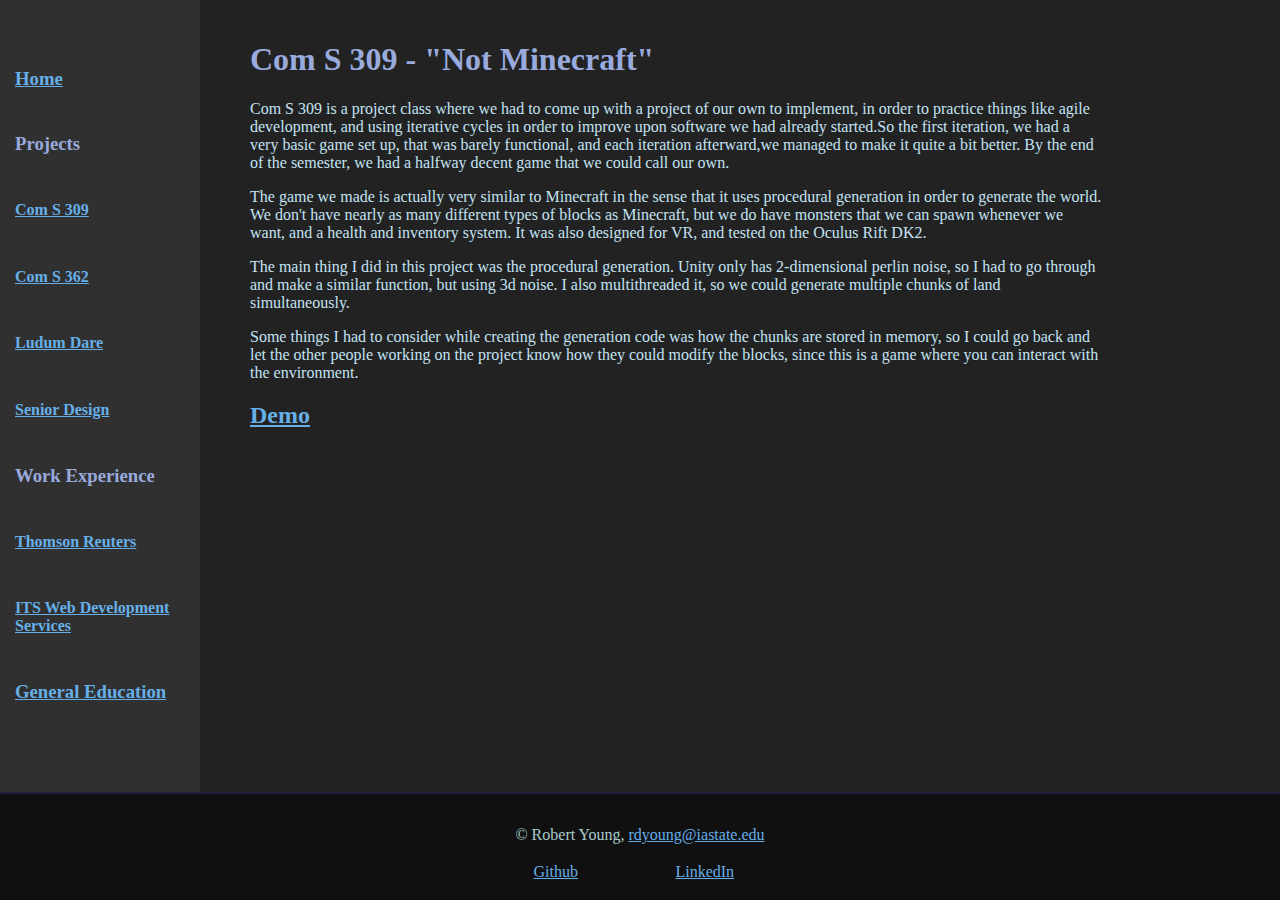
==== portfolio/cs309/index.html @ 27b160d3 "pre-final portfolio" ====
<!DOCTYPE html>
<html lang="en">
<head>
	<meta charset="utf-8">
	<meta http-equiv="X-UA-Compatible" content="IE=edge">
	<meta name="viewport" content="width=device-width, initial-scale=1">
	<title>Com S 309 - Not Minecraft</title>

	<!-- Bootstrap -->
	<link href="/css/bootstrap.css" rel="stylesheet">
	<link href="/css/base.css" rel="stylesheet">

	<!-- HTML5 shim and Respond.js for IE8 support of HTML5 elements and media queries -->
	<!-- WARNING: Respond.js doesn't work if you view the page via file:// -->
	<!--[if lt IE 9]>
	<script src="https://oss.maxcdn.com/html5shiv/3.7.2/html5shiv.min.js"></script>
	<script src="https://oss.maxcdn.com/respond/1.4.2/respond.min.js"></script>
	<![endif]-->
</head>
<body>
<div class="nav">
	<ul>
		<li><h3><a href="/portfolio">Home</a></h3></li>
		<li><h3>Projects</h3></li>
		<li><h4><a href="/portfolio/cs309">Com S 309</a></h4></li>
		<li><h4><a href="/portfolio/cs362">Com S 362</a></h4></li>
		<li><h4><a href="/portfolio/ld33">Ludum Dare</a></h4></li>
		<li><h4><a href="/portfolio/se491">Senior Design</a></h4></li>
		<li><h3>Work Experience</h3></li>
		<li><h4><a href="/portfolio/work/tr">Thomson Reuters</a></h4></li>
		<li><h4><a href="/portfolio/work/webdev">ITS Web Development Services</a></h4></li>
		<li><h3><a href="/portfolio/geneds">General Education</a></h3></li>
	</ul>
</div>
<div class="content">
	<h1>Com S 309 - "Not Minecraft"</h1>
	<p>Com S 309 is a project class where we had to come up with a project of our own to implement, in order to
		practice things like agile development, and using iterative cycles in order to improve upon software we had
		already started.So the first iteration, we had a very basic game set up, that was barely functional, and each
		iteration afterward,we managed to make it quite a bit better. By the end of the semester, we had a halfway
		decent
		game that we could call our own.</p>
	<p>The game we made is actually very similar to Minecraft in the sense that it uses procedural generation in
		order to generate the world. We don't have nearly as many different types of blocks as Minecraft, but we do have
		monsters that we can spawn whenever we want, and a health and inventory system. It was also designed for VR, and
		tested on the Oculus Rift DK2.</p>
	<p> The main thing I did in this project was the procedural generation. Unity only has 2-dimensional perlin noise,
		so I had to go through and make a similar function, but using 3d noise. I also multithreaded it, so we could
		generate multiple chunks of land simultaneously.</p>
	<p>Some things I had to consider while creating the generation code was how the chunks are stored in memory, so I
		could go back and let the other people working on the project know how they could modify the blocks, since this
		is a game where you can interact with the environment.</p>
	<h2><a href="https://www.youtube.com/watch?v=JovayafWCA0" target="_blank">Demo</a></h2>
</div>
<div class="footer">
	<p>&copy; Robert Young, <a href="mailto:rdyoung@iastate.edu">rdyoung@iastate.edu</a></p>
	<table>
		<tr>
			<td><a href="http://github.com/obberton">Github</a></td>
			<td><a href="http://linkedin.com/in/obberton13">LinkedIn</a></td>
		</tr>
	</table>
</div>
</body>
</html>
---- css/base.css ----
html {
	height: 100%;
	box-sizing: border-box;
}

*,
*:before,
*:after {
	box-sizing: inherit;
}

body {
	margin: 0;
	padding-bottom: 100px;
	background-color: #222222;
	color: #c4e3f3;
	min-width: 600px;
	position: relative;
	min-height: 100%;
}

.content {
	width: 90%;
	padding: 20px 50px 20px 250px;
	max-width: 1200px;
	margin: 0;
}

h1, h2, h3, h4, h5, h6 {
	color: #99aadd;
}

h1 > small {
	color: #bbbbbb;
}

a {
	color: #66afe9;
}

a:hover {
	color: #8888dd;
}

a:visited {
	color: #8888dd;
}

.footer {
	background-color: #101010;
	color: #acc;
	position: absolute;
	right: 0;
	bottom: 0;
	left: 0;
	padding: 1rem;
	text-align: center;
	border-top: 2px solid #202040;
}

.footer table {
	min-width: 300px;
	margin-right: auto;
	margin-left: auto;
	text-align: center;
}

.footer table tr td {
	width: 20px;
}

.nav {
	padding-top: 30px;
	background-color: #303030;
	float: left;
	height: 100%;
	position: absolute;
	max-width: 12%;
	min-width: 200px;
}

.nav ul {
	list-style-type: none;
	padding-left: 0;
}

.nav li {
	padding: 3px 20px 3px 15px;
	margin: 0;
}

.nav .selected {
	background-color: #404040;
}
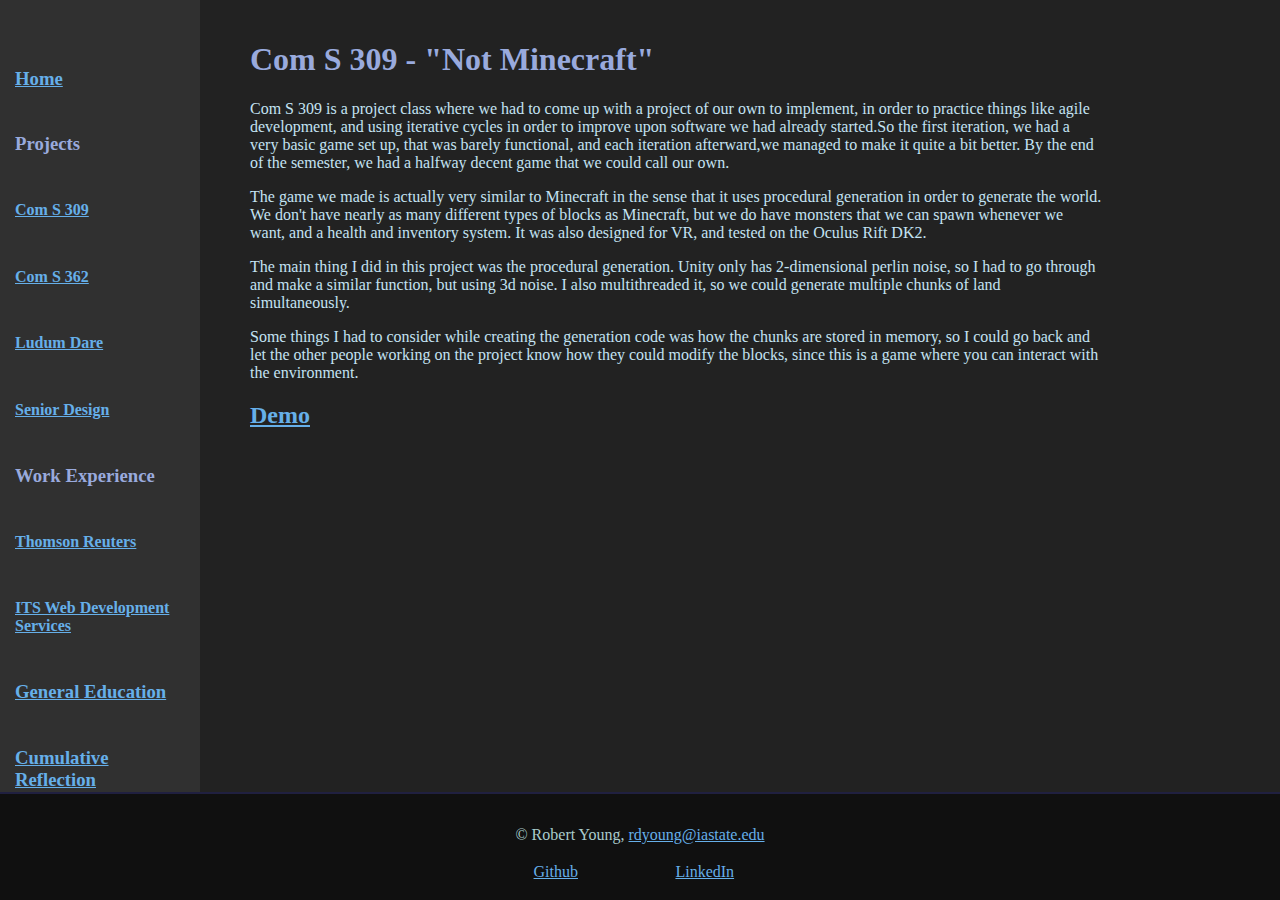
==== commit 0ce57ddd: "Add the new navbar/footer to the existing pages." ====
--- a/portfolio/cs309/index.html
+++ b/portfolio/cs309/index.html
@@ -30,6 +30,7 @@
 		<li><h4><a href="/portfolio/work/tr">Thomson Reuters</a></h4></li>
 		<li><h4><a href="/portfolio/work/webdev">ITS Web Development Services</a></h4></li>
 		<li><h3><a href="/portfolio/geneds">General Education</a></h3></li>
+		<li><h3><a href="/portfolio/reflection">Cumulative Reflection</a></h3></li>
 	</ul>
 </div>
 <div class="content">
